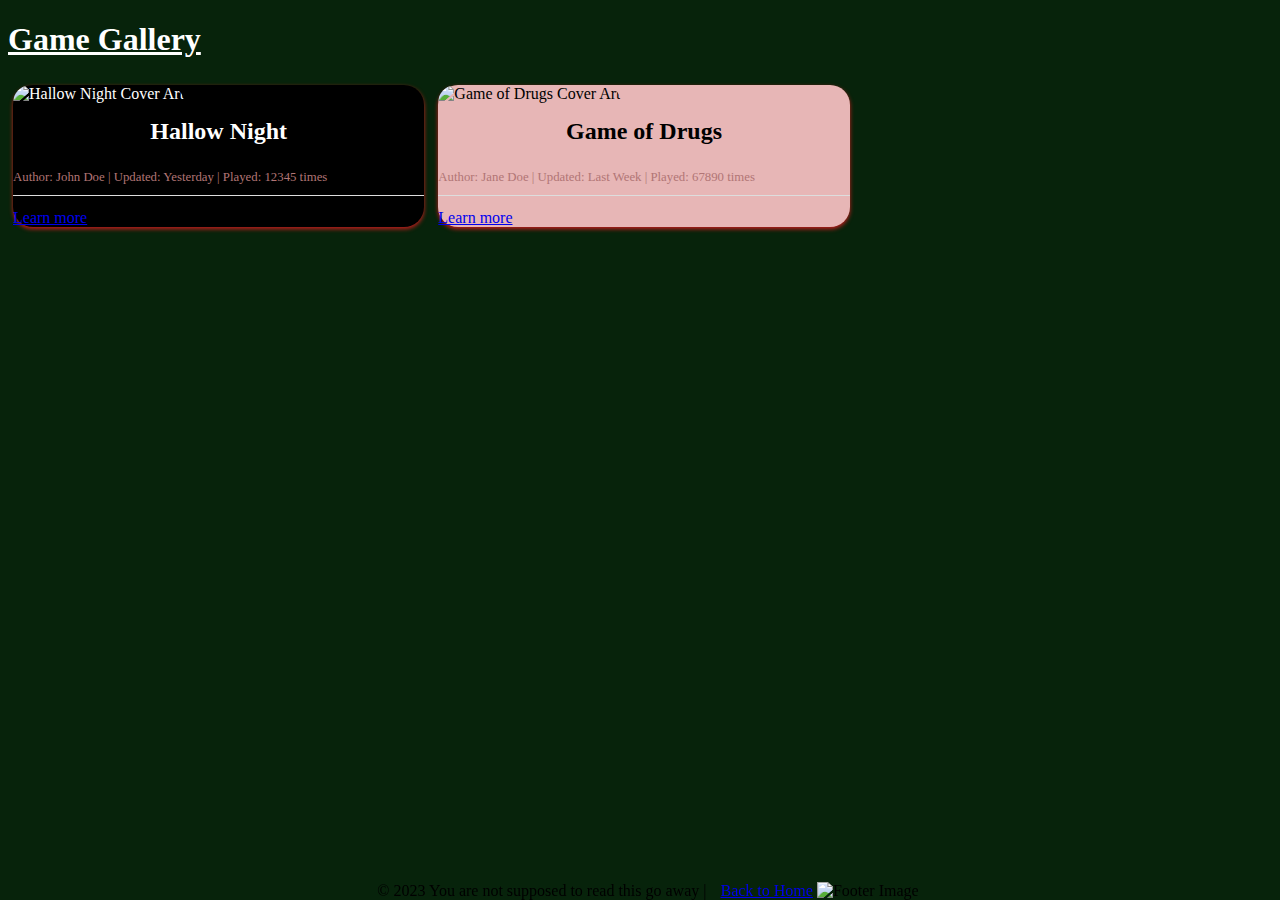
==== Books/Books.html @ 99952b51 "Add files via upload" ====
<!DOCTYPE html>
<html lang="en">
<head>
    <meta charset="UTF-8">
    <meta name="viewport" content="width=device-width, initial-scale=1.0">
    <title>Game Gallery</title>
    <link rel="stylesheet" href="style.css">
</head>

<body style="background-color: #07230b;">
    <header id="header">
        <h1><a href="#" style="color: #fff;">Game Gallery</a></h1>
    </header>

    <div class="game-list">
        <div class="game game-dark">
            <img src="img.png" alt="Hallow Night Cover Art">
            <div class="overlay"></div>
            <h2>Hallow Night</h2>
            <p>Author: John Doe | Updated: Yesterday | Played: 12345 times</p>
            <a href="#" onclick="window.location.href='something.html'">Learn more</a>
        </div>

        <div class="game">
            <img src="img.png" alt="Game of Drugs Cover Art">
            <h2>Game of Drugs</h2>
            <p>Author: Jane Doe | Updated: Last Week | Played: 67890 times</p>
            <a href="#" onclick="window.location.href='game1.html'">Learn more</a>

        <!-- Add more games here -->
    </div>
    <!-- Added a footer with a GIF image and a link back to Index.html -->
    <footer style="position: fixed; bottom: 0; width: 100%; text-align: center;">
        &copy; 2023 You are not supposed to read this go away | <a href="../index.html" style="margin-left: 10px;">Back to Home</a>
        <img src="img.png" alt="Footer Image">
    </footer>

</body>
</html>
---- Books/style.css ----
/* style.css */

.game {
    display: inline-block;
    width: calc(33.333% - 10px);
    margin: 5px;
    background-color: #e7b6b6;
    border-radius: 20px;
    box-shadow: 0 2px 4px rgb(194, 29, 29);
}

.game-dark {
    background-color: #000;
    color: #fff;
}

.game img {
    width: 100%;
    height: 150px;
    object-fit: cover;
    border-radius: 20px 20px 0 0;
}

.game h2 {
    margin-top: 10px;
    padding: 5px;
    text-align: center;
}

.game p {
    font-size: .8em;
    color: #b17575;
    padding-bottom: 10px;
    border-bottom: 1px solid #ddd;
}

.game button {
    display: block;
    margin-left: auto;
    margin-right: auto;
}

.overlay {
    position: absolute;
    top: 0;
    left: 0;
    width: 100%;
    height: 100%;
    background-color: rgba(255, 255, 255, 0);
}
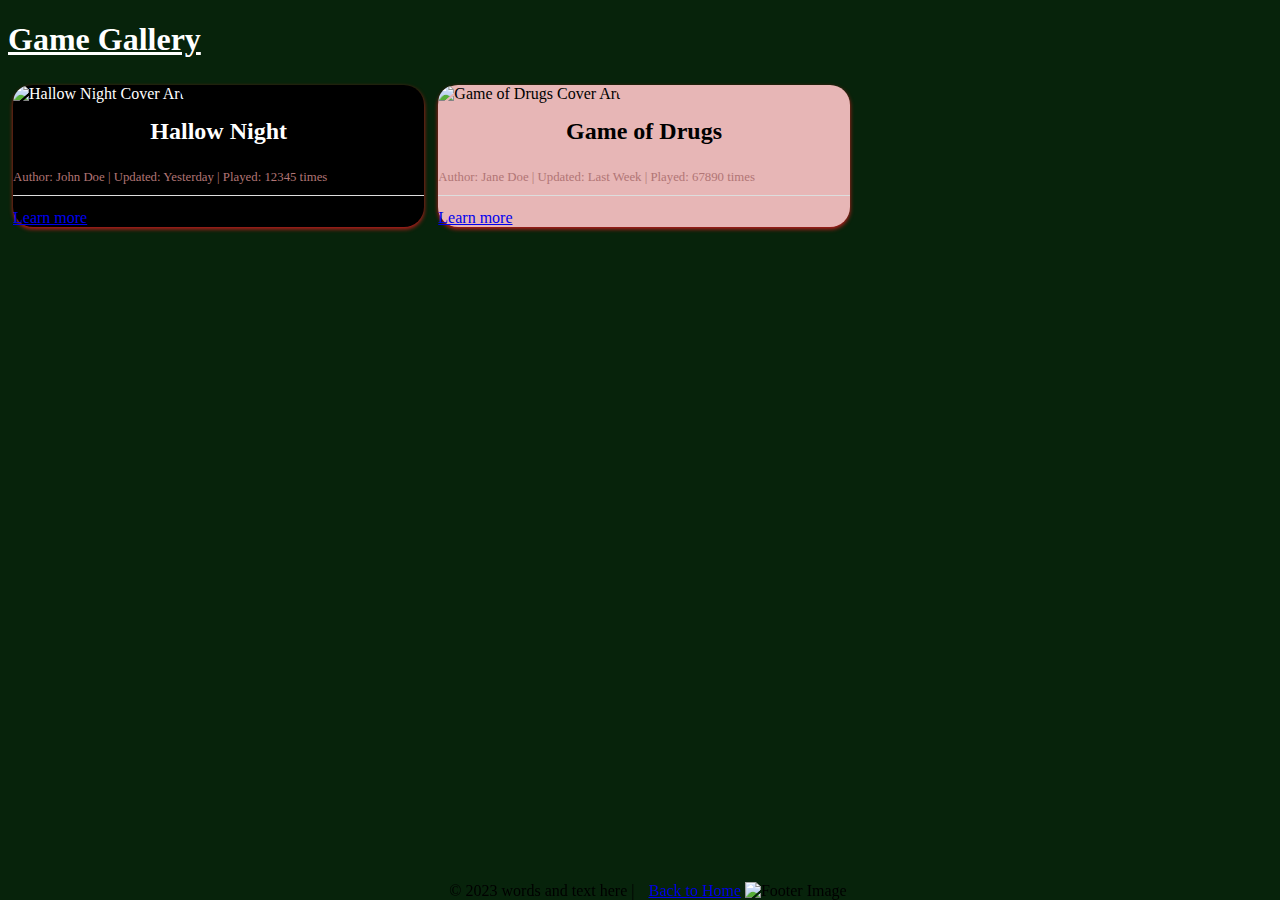
==== commit 54c1cb01: "Add files via upload" ====
--- a/Books/Books.html
+++ b/Books/Books.html
@@ -31,7 +31,7 @@
     </div>
     <!-- Added a footer with a GIF image and a link back to Index.html -->
     <footer style="position: fixed; bottom: 0; width: 100%; text-align: center;">
-        &copy; 2023 You are not supposed to read this go away | <a href="../index.html" style="margin-left: 10px;">Back to Home</a>
+        &copy; 2023 words and text here | <a href="../index.html" style="margin-left: 10px;">Back to Home</a>
         <img src="img.png" alt="Footer Image">
     </footer>
 
